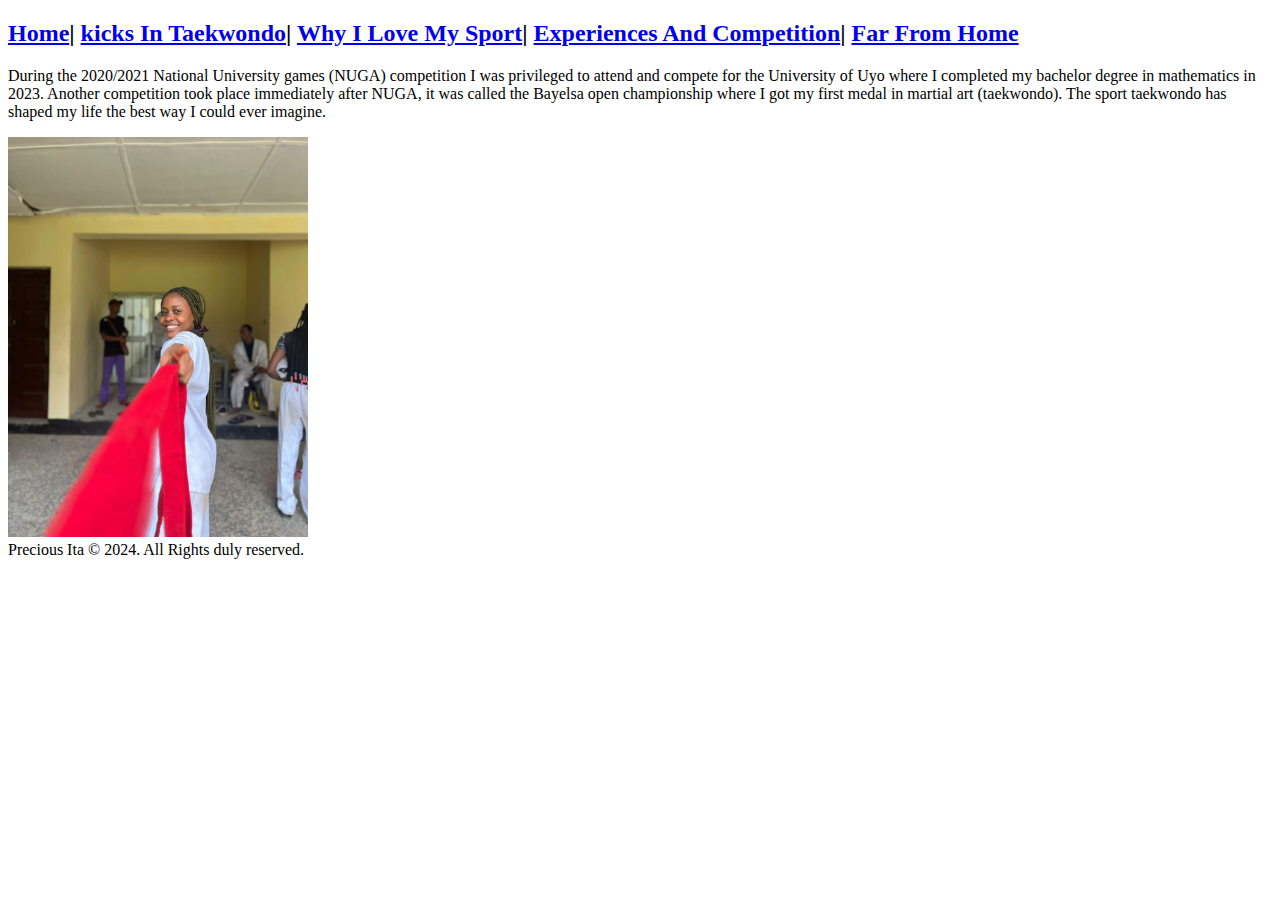
==== competitions.html @ 5c892f8c "first commit" ====
<!DOCTYPE html>
<html lang="en">

<head>
    <meta charset="UTF-8">
    <meta name="viewport" content="width=device-width, initial-scale=1.0">
    <title>Experiences And Competitions </title>
</head>

<body>
    <header>
        <nav>
            <h2><a href="index.html">Home</a>| <a href="kicks.html">kicks In Taekwondo</a>| <a href="mysport.html">Why
                    I
                    Love My Sport</a>| <a href="competitions.html">Experiences And Competition</a>| <a
                    href="returnhome.html">Far From Home</a>
            </h2>
        </nav>
    </header>
    <section>
        <article>
            <p>During the 2020/2021 National University games (NUGA) competition I was privileged to attend and compete
                for the University of Uyo where I completed my bachelor degree in mathematics in 2023.
                Another competition took place immediately after NUGA, it was called the Bayelsa open championship where
                I got my first medal in martial art (taekwondo). The sport taekwondo has shaped my life the best way I
                could ever imagine.</p>
            <img width="300px" height="400px" src="/images/picture1.jpeg" alt="">
        </article>
        </article>
    </section>
    <footer>Precious Ita &copy; 2024. All Rights duly reserved.</footer>

</body>

</html>
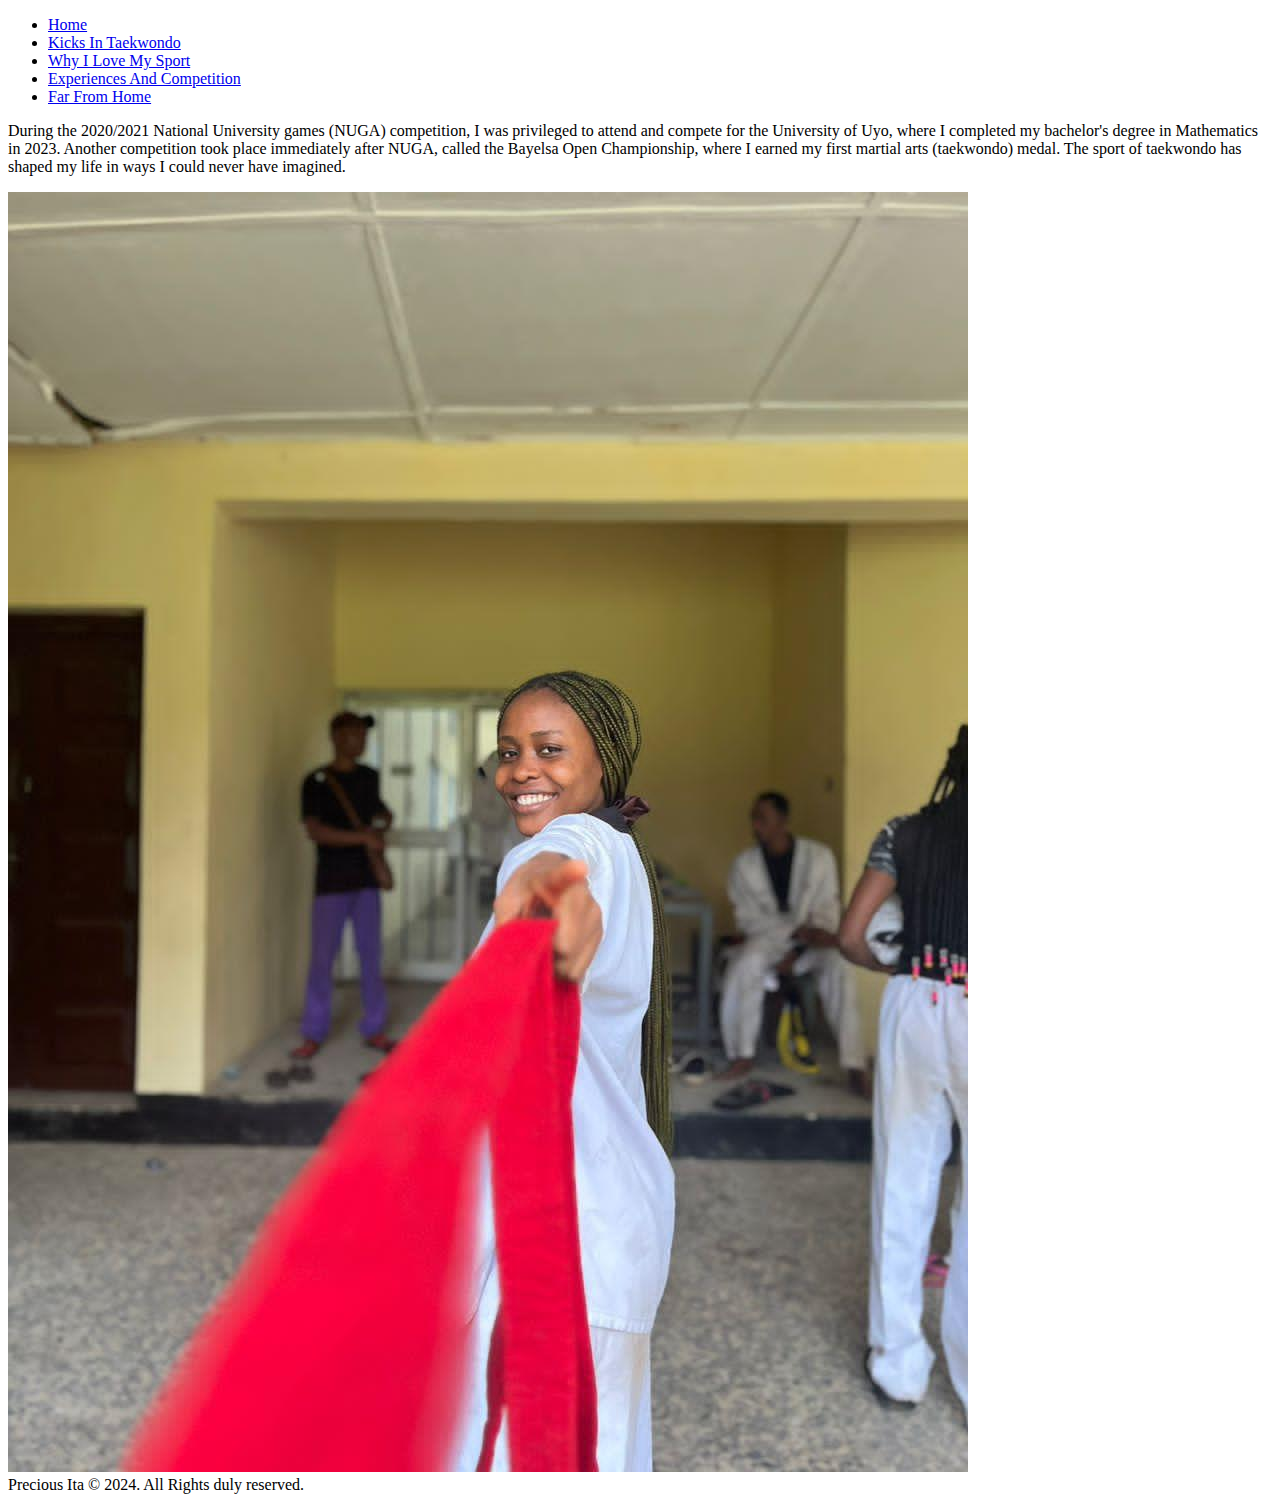
==== commit e8e4e4db: "week two" ====
--- a/competitions.html
+++ b/competitions.html
@@ -4,32 +4,34 @@
 <head>
     <meta charset="UTF-8">
     <meta name="viewport" content="width=device-width, initial-scale=1.0">
-    <title>Experiences And Competitions </title>
+    <title>Experiences And Competitions</title>
+    <link rel="stylesheet" href="styles.css">
 </head>
 
 <body>
     <header>
         <nav>
-            <h2><a href="index.html">Home</a>| <a href="kicks.html">kicks In Taekwondo</a>| <a href="mysport.html">Why
-                    I
-                    Love My Sport</a>| <a href="competitions.html">Experiences And Competition</a>| <a
-                    href="returnhome.html">Far From Home</a>
-            </h2>
+            <ul class="nav-list">
+                <li><a href="index.html">Home</a></li>
+                <li><a href="kicks.html">Kicks In Taekwondo</a></li>
+                <li><a href="mysport.html">Why I Love My Sport</a></li>
+                <li><a href="competitions.html" class="active">Experiences And Competition</a></li>
+                <li><a href="returnhome.html">Far From Home</a></li>
+            </ul>
         </nav>
     </header>
-    <section>
-        <article>
-            <p>During the 2020/2021 National University games (NUGA) competition I was privileged to attend and compete
-                for the University of Uyo where I completed my bachelor degree in mathematics in 2023.
-                Another competition took place immediately after NUGA, it was called the Bayelsa open championship where
-                I got my first medal in martial art (taekwondo). The sport taekwondo has shaped my life the best way I
-                could ever imagine.</p>
-            <img width="300px" height="400px" src="/images/picture1.jpeg" alt="">
-        </article>
-        </article>
-    </section>
+    <main>
+        <section>
+            <article class="article-container">
+                <p>During the 2020/2021 National University games (NUGA) competition, I was privileged to attend and compete
+                    for the University of Uyo, where I completed my bachelor's degree in Mathematics in 2023. Another competition
+                    took place immediately after NUGA, called the Bayelsa Open Championship, where I earned my first martial arts 
+                    (taekwondo) medal. The sport of taekwondo has shaped my life in ways I could never have imagined.</p>
+                <img src="/images/picture1.jpeg" alt="Taekwondo competition" class="competition-img">
+            </article>
+        </section>
+    </main>
     <footer>Precious Ita &copy; 2024. All Rights duly reserved.</footer>
-
 </body>
 
-</html>+</html>
